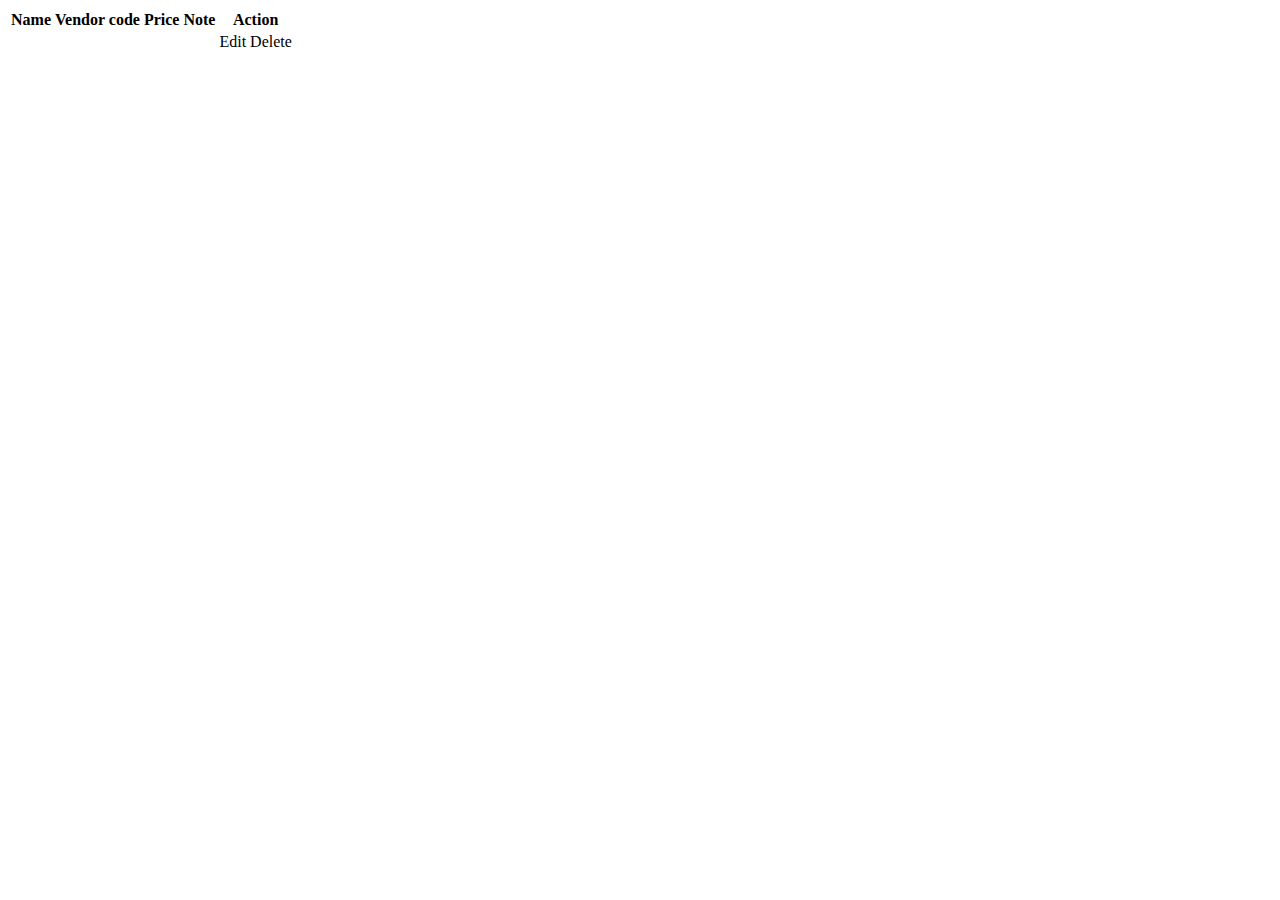
==== src/main/webapp/views/parts.html @ 46e6c04a "Add Spare parts view, repository, service and controller" ====
<!DOCTYPE html SYSTEM "http://www.thymeleaf.org/dtd/xhtml1-strict-thymeleaf-4.dtd">
<html lang="en"
      layout:decorate="~{layouts/main}"
      xmlns:th="http://www.thymeleaf.org"
      xmlns:layout="http://www.thymeleaf.org">
<head>
    <meta charset="UTF-8">
    <title>Main page</title>
</head>
<body>
    <main layout:fragment="content">
        <section>
            <table class="table table-striped">
                <thead class="thead-dark">
                    <tr>
                        <th scope="col">Name</th>
                        <th scope="col">Vendor code</th>
                        <th scope="col">Price</th>
                        <th scope="col">Note</th>
                        <th scope="col">Action</th>
                    </tr>
                </thead>
                <tbody>
                    <tr th:each="part : ${parts}">
                        <td th:text="${part.name}"></td>
                        <td th:text="${part.vendorCode}"></td>
                        <td th:text="${part.price}"></td>
                        <td th:text="${part.note}"></td>
                        <td>
                            <a class="btn btn-outline-primary btn-sm" th:href="@{/parts/edit/{id}(id=${part.id})}">
                                Edit
                            </a>
                            <a class="btn btn-outline-danger btn-sm" th:href="@{/parts/delete/{id}(id=${part.id})}">
                                Delete
                            </a>
                        </td>
                    </tr>
                </tbody>
            </table>
        </section>
    </main>
</body>
</html>
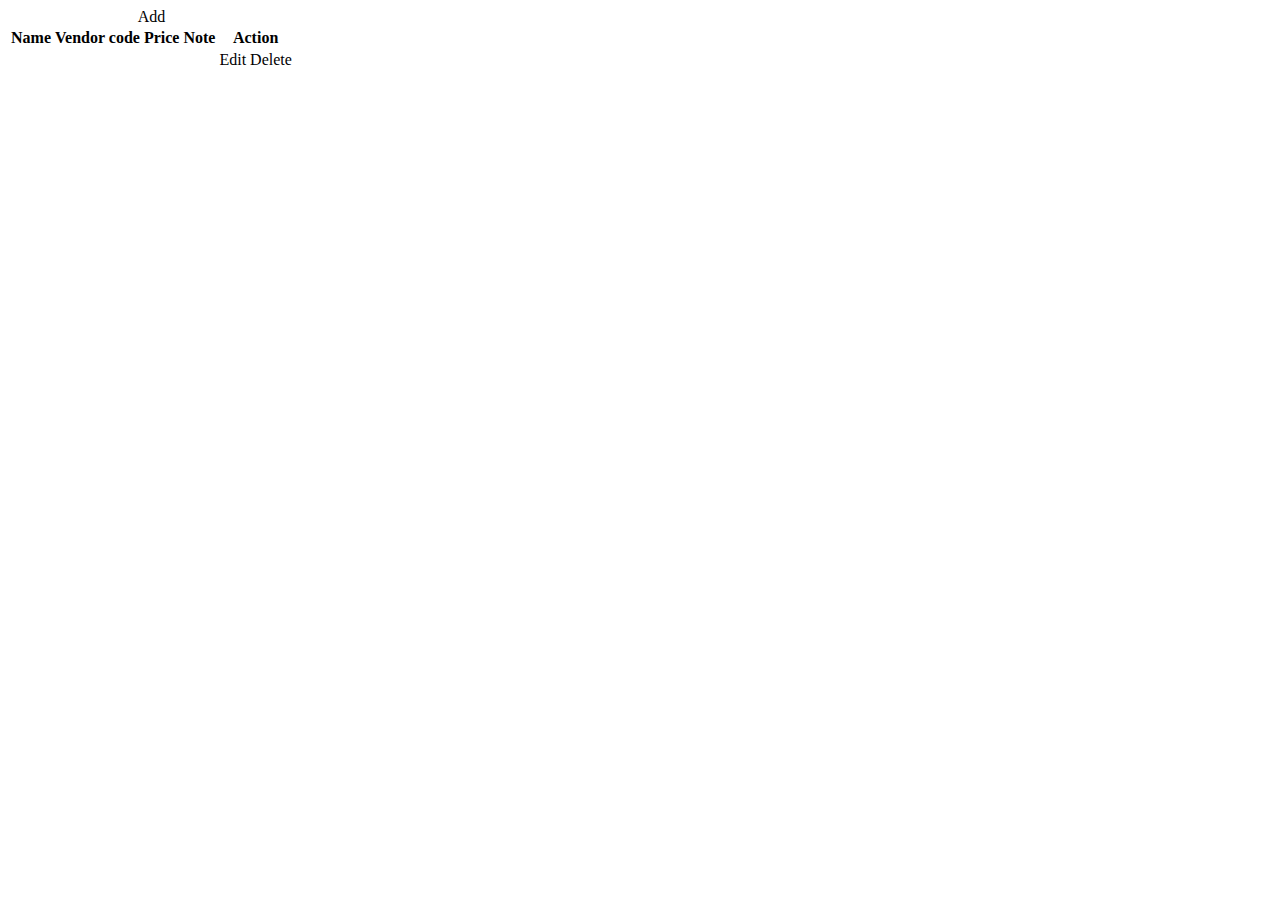
==== commit c67b8378: "Add CRUD functionality to spare parts page" ====
--- a/src/main/webapp/views/parts.html
+++ b/src/main/webapp/views/parts.html
@@ -1,6 +1,6 @@
 <!DOCTYPE html SYSTEM "http://www.thymeleaf.org/dtd/xhtml1-strict-thymeleaf-4.dtd">
 <html lang="en"
-      layout:decorate="~{layouts/main}"
+      layout:decorate="~{layouts/base}"
       xmlns:th="http://www.thymeleaf.org"
       xmlns:layout="http://www.thymeleaf.org">
 <head>
@@ -11,21 +11,22 @@
     <main layout:fragment="content">
         <section>
             <table class="table table-striped">
+                <caption><a class="btn btn-outline-success" th:href="@{/parts/add}">Add</caption>
                 <thead class="thead-dark">
                     <tr>
                         <th scope="col">Name</th>
                         <th scope="col">Vendor code</th>
                         <th scope="col">Price</th>
                         <th scope="col">Note</th>
-                        <th scope="col">Action</th>
+                        <th scope="col" class="action-col">Action</th>
                     </tr>
                 </thead>
                 <tbody>
                     <tr th:each="part : ${parts}">
                         <td th:text="${part.name}"></td>
                         <td th:text="${part.vendorCode}"></td>
-                        <td th:text="${part.price}"></td>
-                        <td th:text="${part.note}"></td>
+                        <td th:text="${#numbers.formatDecimal(part.price, 0, 2, 'POINT')}"></td>
+                        <td th:utext="${#strings.replace(part.note,'&#10;','<br>')}"></td>
                         <td>
                             <a class="btn btn-outline-primary btn-sm" th:href="@{/parts/edit/{id}(id=${part.id})}">
                                 Edit
